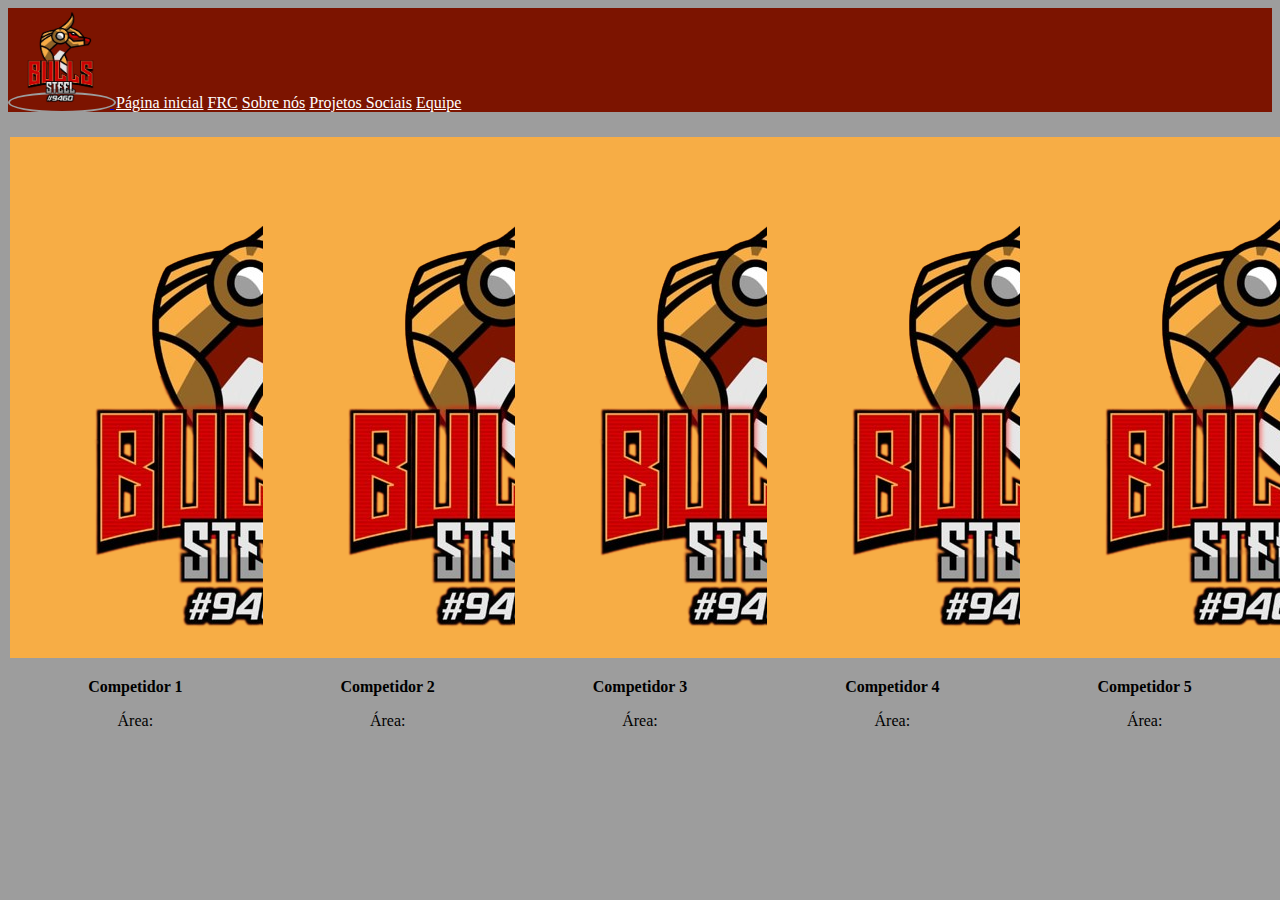
==== src/view/equipe.html @ 3506ae8d "Initial commit" ====
<!DOCTYPE html>
<html lang="pt-br">

<head>
  <meta charset="UTF-8">
  <meta name="viewport" content="width=device-width, initial-scale=1.0">
  <title>FRC #9460</title>

  <!--Bootstrap-->
  <link href="https://cdn.jsdelivr.net/npm/bootstrap@5.3.2/dist/css/bootstrap.min.css" rel="stylesheet"
    integrity="sha384-T3c6CoIi6uLrA9TneNEoa7RxnatzjcDSCmG1MXxSR1GAsXEV/Dwwykc2MPK8M2HN" crossorigin="anonymous">
  <script src="https://cdn.jsdelivr.net/npm/@popperjs/core@2.11.8/dist/umd/popper.min.js"
    integrity="sha384-I7E8VVD/ismYTF4hNIPjVp/Zjvgyol6VFvRkX/vR+Vc4jQkC+hVqc2pM8ODewa9r"
    crossorigin="anonymous"></script>
  <script src="https://cdn.jsdelivr.net/npm/bootstrap@5.3.2/dist/js/bootstrap.min.js"
    integrity="sha384-BBtl+eGJRgqQAUMxJ7pMwbEyER4l1g+O15P+16Ep7Q9Q+zqX6gSbd85u4mG4QzX+"
    crossorigin="anonymous"></script>

  <link rel="stylesheet" href="css/base.css">
</head>

<body>
  <!-- Navbar -->
  <nav class="navbar bg-body-tertiary">
    <div class="container">
      <a class="navbar-brand" href="https://www.instagram.com/steelbullsfrc/" target="_blank">
        <img src="../../assets/image/bullslogo-removebg.png" alt="Bootstrap" width="100" height="100">
      </a>
      <a class="nav-link active" aria-current="page" href="index.html">Página inicial</a>
      <a class="nav-link active" aria-current="page" href="#">FRC</a>
      <a class="nav-link active" aria-current="page" href="#">Sobre nós</a>
      <a class="nav-link active" aria-current="page" href="#">Projetos Sociais</a>
      <a class="nav-link active" aria-current="page" href="equipe.html">Equipe</a>
    </div>
  </nav>

  <!-- Cards -->
  <div class="card-mae">
  <div class="card" style="width: 18rem;">
    <img src="../../assets/image/bullslogo-removebg.png" class="card-img-top" alt="...">
    <div class="card-body">
      <p class="card-text destaque">Competidor 1</p>
      <p class="card-text">Área:</p>
    </div>
  </div>

  <div class="card" style="width: 18rem;">
    <img src="../../assets/image/bullslogo-removebg.png" class="card-img-top" alt="...">
    <div class="card-body">
      <p class="card-text destaque">Competidor 2</p>
      <p class="card-text">Área:</p>
    </div>
  </div>

  <div class="card" style="width: 18rem;">
    <img src="../../assets/image/bullslogo-removebg.png" class="card-img-top" alt="...">
    <div class="card-body">
      <p class="card-text destaque">Competidor 3</p>
      <p class="card-text">Área:</p>
    </div>
  </div>

  <div class="card" style="width: 18rem;">
    <img src="../../assets/image/bullslogo-removebg.png" class="card-img-top" alt="...">
    <div class="card-body">
      <p class="card-text destaque">Competidor 4</p>
      <p class="card-text">Área:</p>
    </div>
  </div>

  <div class="card" style="width: 18rem;">
    <img src="../../assets/image/bullslogo-removebg.png" class="card-img-top" alt="...">
    <div class="card-body">
      <p class="card-text destaque">Competidor 5</p>
      <p class="card-text">Área:</p>
    </div>
  </div>
</div>
</body>

</html>
---- src/view/css/base.css ----
:root {
    --cor01: #F7AD45;
    --cor02: #B60303;
    --cor03: #7C1400;
    --cor04: #9D9D9D;
}

body {
    background-color: var(--cor04);
}

.bg-body-tertiary {
    background-color: var(--cor03) !important;
}

.nav-link {
    color: #ffffff;
}

.navbar-brand {
    border-radius: 50%;
    border: 2px solid var(--cor04);
}

.card > img {
    background-color: var(--cor01);
}

.card{
    text-align: center;
    width: 250px!important;
}

.destaque{
    font-weight: bold;
}

.card-mae{
    display: flex;
    justify-content: space-evenly;

    margin-top: 2%;
}
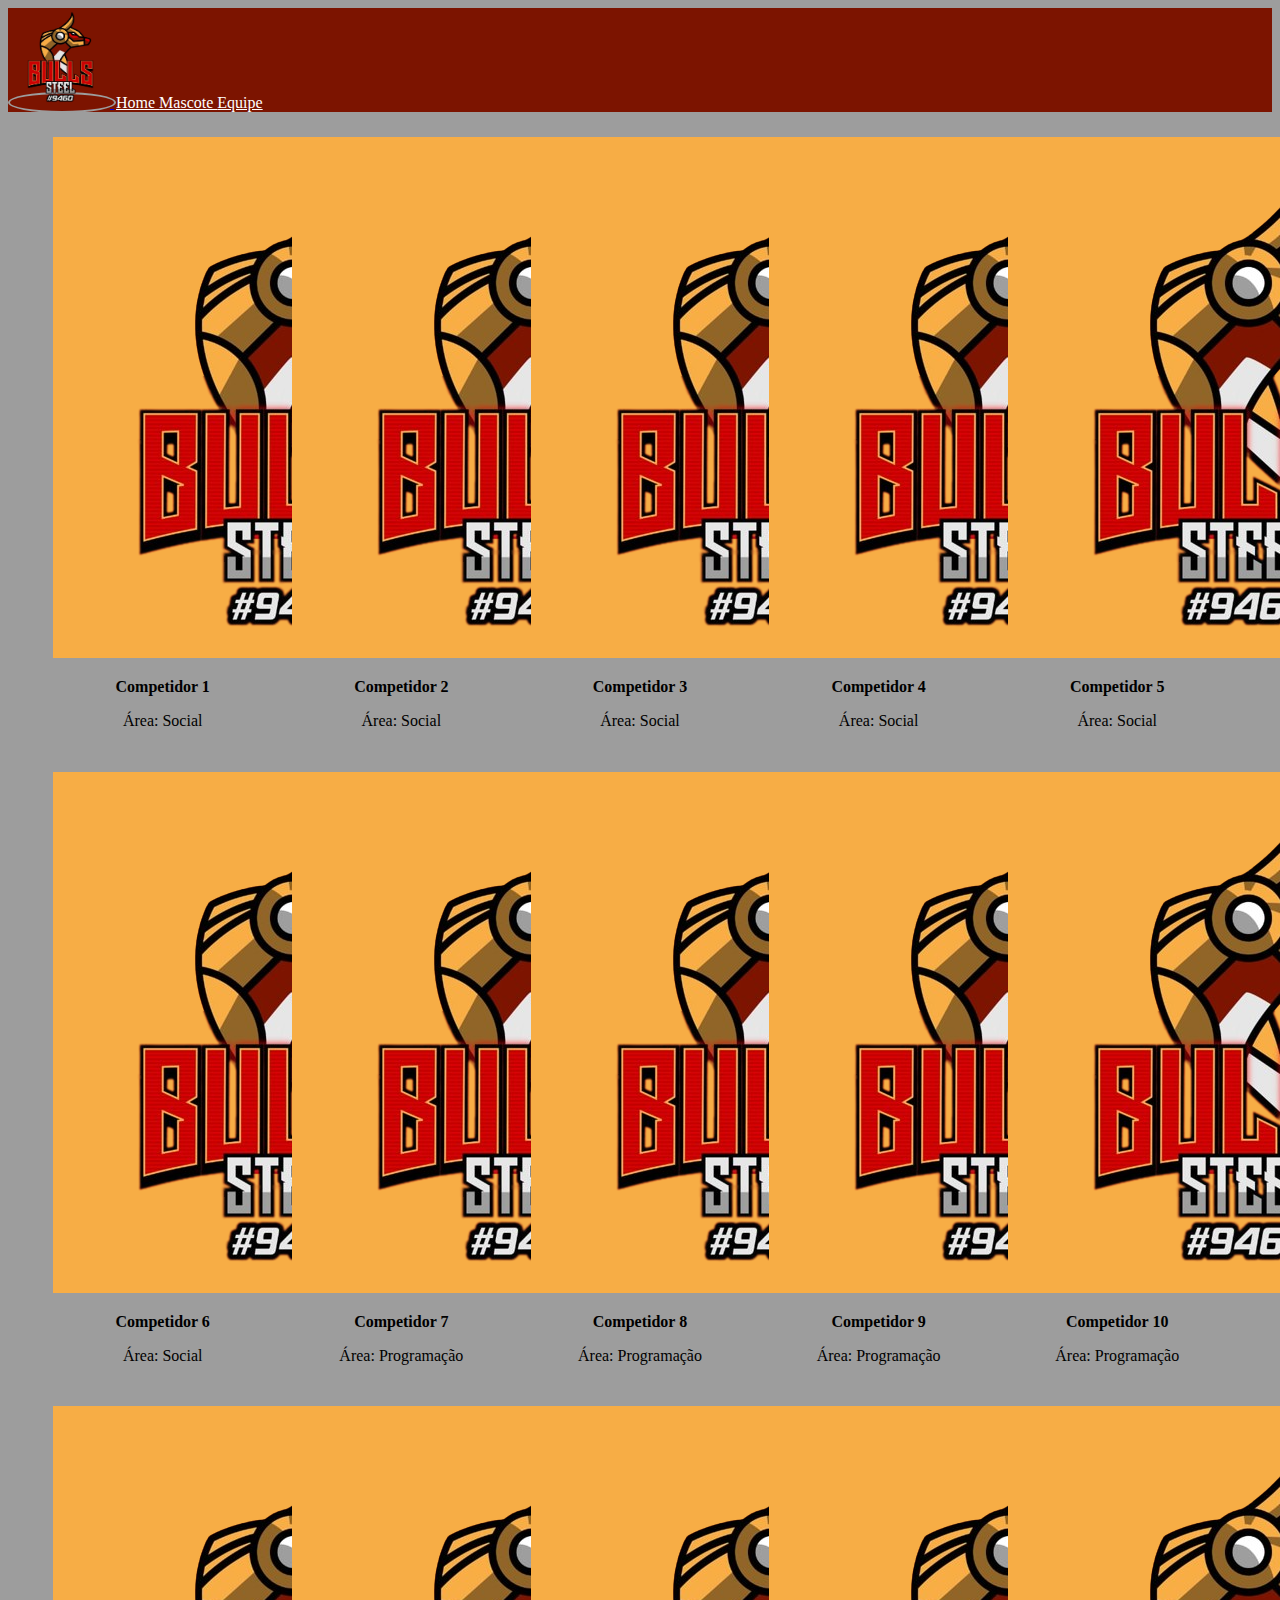
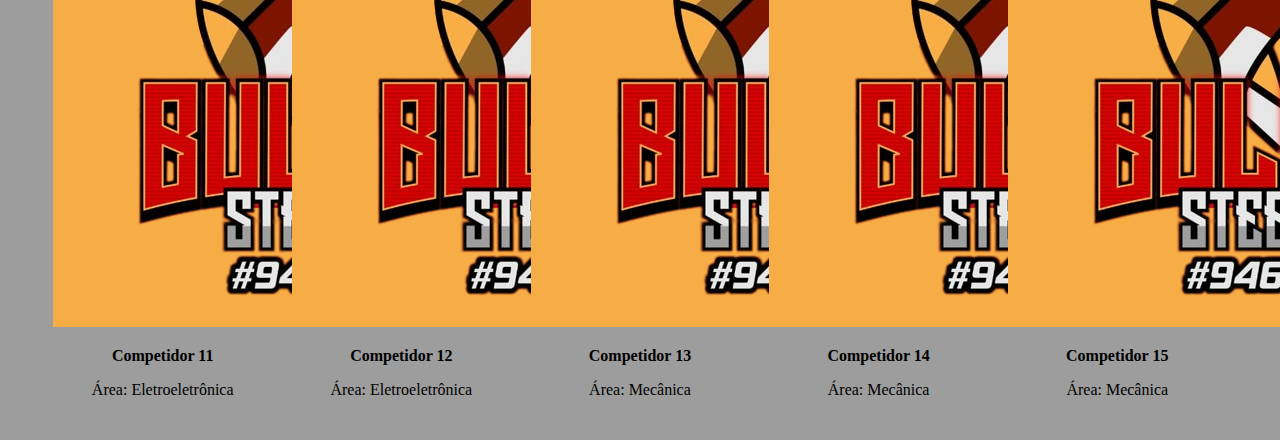
==== commit 0ebb0940: "segundo commit" ====
--- a/src/view/equipe.html
+++ b/src/view/equipe.html
@@ -26,10 +26,8 @@
       <a class="navbar-brand" href="https://www.instagram.com/steelbullsfrc/" target="_blank">
         <img src="../../assets/image/bullslogo-removebg.png" alt="Bootstrap" width="100" height="100">
       </a>
-      <a class="nav-link active" aria-current="page" href="index.html">Página inicial</a>
-      <a class="nav-link active" aria-current="page" href="#">FRC</a>
-      <a class="nav-link active" aria-current="page" href="#">Sobre nós</a>
-      <a class="nav-link active" aria-current="page" href="#">Projetos Sociais</a>
+      <a class="nav-link active" aria-current="page" href="index.html"> Home </a>
+      <a class="nav-link active" aria-current="page" href="mascote.html"> Mascote </a>
       <a class="nav-link active" aria-current="page" href="equipe.html">Equipe</a>
     </div>
   </nav>
@@ -40,7 +38,7 @@
     <img src="../../assets/image/bullslogo-removebg.png" class="card-img-top" alt="...">
     <div class="card-body">
       <p class="card-text destaque">Competidor 1</p>
-      <p class="card-text">Área:</p>
+      <p class="card-text">Área: Social</p>
     </div>
   </div>
 
@@ -48,7 +46,7 @@
     <img src="../../assets/image/bullslogo-removebg.png" class="card-img-top" alt="...">
     <div class="card-body">
       <p class="card-text destaque">Competidor 2</p>
-      <p class="card-text">Área:</p>
+      <p class="card-text">Área: Social</p>
     </div>
   </div>
 
@@ -56,7 +54,7 @@
     <img src="../../assets/image/bullslogo-removebg.png" class="card-img-top" alt="...">
     <div class="card-body">
       <p class="card-text destaque">Competidor 3</p>
-      <p class="card-text">Área:</p>
+      <p class="card-text">Área: Social</p>
     </div>
   </div>
 
@@ -64,7 +62,7 @@
     <img src="../../assets/image/bullslogo-removebg.png" class="card-img-top" alt="...">
     <div class="card-body">
       <p class="card-text destaque">Competidor 4</p>
-      <p class="card-text">Área:</p>
+      <p class="card-text">Área: Social</p>
     </div>
   </div>
 
@@ -72,10 +70,96 @@
     <img src="../../assets/image/bullslogo-removebg.png" class="card-img-top" alt="...">
     <div class="card-body">
       <p class="card-text destaque">Competidor 5</p>
-      <p class="card-text">Área:</p>
+      <p class="card-text">Área: Social</p>
     </div>
   </div>
 </div>
+
+<div class="card-mae">
+  <div class="card" style="width: 18rem;">
+    <img src="../../assets/image/bullslogo-removebg.png" class="card-img-top" alt="...">
+    <div class="card-body">
+      <p class="card-text destaque">Competidor 6</p>
+      <p class="card-text">Área: Social</p>
+    </div>
+  </div>
+
+  <div class="card" style="width: 18rem;">
+    <img src="../../assets/image/bullslogo-removebg.png" class="card-img-top" alt="...">
+    <div class="card-body">
+      <p class="card-text destaque">Competidor 7</p>
+      <p class="card-text">Área: Programação</p>
+    </div>
+  </div>
+
+  <div class="card" style="width: 18rem;">
+    <img src="../../assets/image/bullslogo-removebg.png" class="card-img-top" alt="...">
+    <div class="card-body">
+      <p class="card-text destaque">Competidor 8</p>
+      <p class="card-text">Área: Programação</p>
+    </div>
+  </div>
+
+  <div class="card" style="width: 18rem;">
+    <img src="../../assets/image/bullslogo-removebg.png" class="card-img-top" alt="...">
+    <div class="card-body">
+      <p class="card-text destaque">Competidor 9</p>
+      <p class="card-text">Área: Programação</p>
+    </div>
+  </div>
+
+  <div class="card" style="width: 18rem;">
+    <img src="../../assets/image/bullslogo-removebg.png" class="card-img-top" alt="...">
+    <div class="card-body">
+      <p class="card-text destaque">Competidor 10</p>
+      <p class="card-text">Área: Programação</p>
+    </div>
+  </div>
+</div>
+
+<div class="card-mae">
+  <div class="card" style="width: 18rem;">
+    <img src="../../assets/image/bullslogo-removebg.png" class="card-img-top" alt="...">
+    <div class="card-body">
+      <p class="card-text destaque">Competidor 11</p>
+      <p class="card-text">Área: Eletroeletrônica</p>
+    </div>
+  </div>
+
+  <div class="card" style="width: 18rem;">
+    <img src="../../assets/image/bullslogo-removebg.png" class="card-img-top" alt="...">
+    <div class="card-body">
+      <p class="card-text destaque">Competidor 12</p>
+      <p class="card-text">Área: Eletroeletrônica</p>
+    </div>
+  </div>
+
+  <div class="card" style="width: 18rem;">
+    <img src="../../assets/image/bullslogo-removebg.png" class="card-img-top" alt="...">
+    <div class="card-body">
+      <p class="card-text destaque">Competidor 13</p>
+      <p class="card-text">Área: Mecânica</p>
+    </div>
+  </div>
+
+  <div class="card" style="width: 18rem;">
+    <img src="../../assets/image/bullslogo-removebg.png" class="card-img-top" alt="...">
+    <div class="card-body">
+      <p class="card-text destaque">Competidor 14</p>
+      <p class="card-text">Área: Mecânica</p>
+    </div>
+  </div>
+
+  <div class="card" style="width: 18rem;">
+    <img src="../../assets/image/bullslogo-removebg.png" class="card-img-top" alt="...">
+    <div class="card-body">
+      <p class="card-text destaque">Competidor 15</p>
+      <p class="card-text">Área: Mecânica</p>
+    </div>
+  </div>
+</div>
+
+
 </body>
 
 </html>--- a/src/view/css/base.css
+++ b/src/view/css/base.css
@@ -22,22 +22,64 @@
     border: 2px solid var(--cor04);
 }
 
-.card > img {
+.card>img {
     background-color: var(--cor01);
 }
 
-.card{
+.card {
     text-align: center;
-    width: 250px!important;
+    width: 18% !important;
 }
 
-.destaque{
+.destaque {
     font-weight: bold;
 }
 
-.card-mae{
+.card-mae {
     display: flex;
     justify-content: space-evenly;
+    margin-top: 2%;
+    margin-bottom: 2%;
+    margin-left: 2%;
+    margin-right: 2%;
+}
 
+.mae-carrossel {
     margin-top: 2%;
+    margin-right: 2%;
+    margin-bottom: 2%;
+    margin-left: 2%;
+    display: flex;
+    align-items: center;
+    align-content: center;
+    justify-content: center;
 }
+
+.escrita {
+    opacity: 80%;
+    background-color: #9D9D9D;
+
+}
+
+.d-block {
+    border-right: 65px;
+    border-left: 65px;
+    border-top: 30px;
+    border-bottom: 30px;
+    border-style: solid;
+    border-color: var(--cor01);
+
+}
+
+.carousel-caption {
+    color: var(--cor03);
+}
+
+.accordion{
+    width: 50%;
+}
+
+.mae{
+    display: flex;
+    align-items: center;
+}